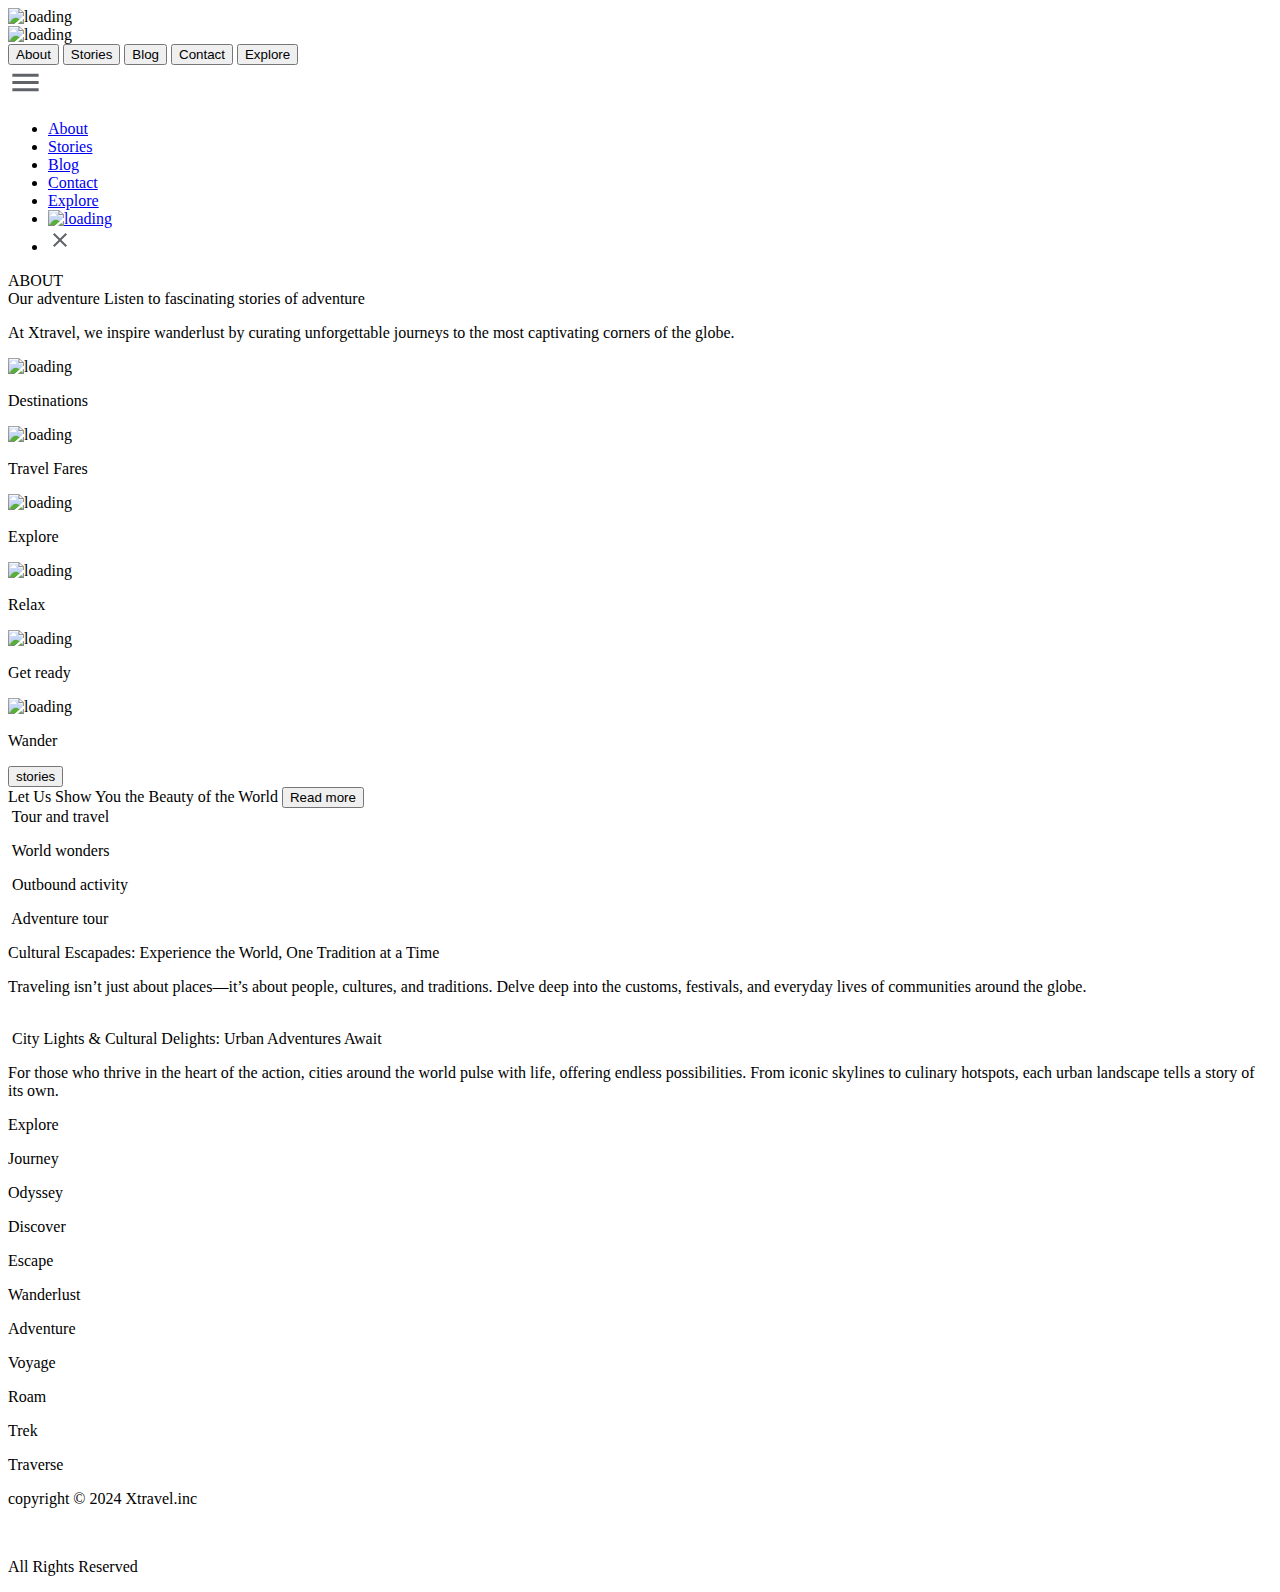
==== about.html @ 12a29511 "Add files via upload" ====
<!DOCTYPE html>
<html lang="en">
<head>
    <meta charset="UTF-8">
     <meta name="viewport" content="width=device-width, initial-scale=1">
    <title>About</title>
    <link rel="stylesheet" href="styles/about.css">
</head>
<body>
 <div id="preloader">
      <div class="loader">
          <img src="photos/Xtravellogo.png" alt="loading" class="logo"> 
      </div>
   </div>
    <div class="about1">
       <div class="header">
          <img src="photos/Xtravellogo.png" alt="loading" class="logo"> 
          
          <div class="buttons">
              <button id="abtb">About</button>
               <button id="stb">Stories</button>
                <button id="blb">Blog</button>
                 <button id="cob">Contact</button>
                  <button id="exb">Explore</button>
          </div>
          
       <nav>
           <li onclick=showSidebar() class="menu"><a href="#"><svg xmlns="http://www.w3.org/2000/svg" height="35px" viewBox="0 -960 960 960" width="35px" fill="#5f6368"><path d="M120-240v-80h720v80H120Zm0-200v-80h720v80H120Zm0-200v-80h720v80H120Z"/></svg></a>
</li>
             <ul class="sidebar">
                 <li><a href="#">About</a></li>
                 <li><a href="#">Stories</a></li>
                 <li><a href="#">Blog</a></li>
                 <li><a href="#">Contact</a></li>
                 <li><a href="#">Explore</a></li>
                 <li><a href="#"> <img src="photos/Xtravellogo.png" alt="loading" class="logo"> </a></li>
                 <li onclick=hideSidebar() class="close"><a href=""><svg xmlns="http://www.w3.org/2000/svg" height="24px" viewBox="0 -960 960 960" width="24px" fill="#5f6368"><path d="m256-200-56-56 224-224-224-224 56-56 224 224 224-224 56 56-224 224 224 224-56 56-224-224-224 224Z"/></svg></a>
</li>
             </ul>
         </nav>
       </div>
       <h id="pgn">ABOUT</h>
       </div>
       
       <div class="about2">
           <div class="about2-con">
           <h class="abth">Our adventure</h>
           <h class="abth2">Listen to fascinating stories of adventure</h>
           <p class="abttx">
               At Xtravel, we inspire wanderlust by curating unforgettable journeys to the most captivating corners of the globe.


           </p>
           <div class="abt-img-con1">
               <section class="aics">
                   <img src="favicons/fav5.jpg" id="aiim" alt="loading">
                   <p>Destinations</p>
               </section>
               <section class="aics">
                   <img src="favicons/fav6.jpg" id="aiim" alt="loading">
                   <p>Travel Fares</p>
               </section>
               <section class="aics">
                   <img src="favicons/fav1.jpg" id="aiim" alt="loading">
                   <p>Explore</p>
               </section>
           </div>
           <div class="abt-img-con2">
               <section class="aics">
                   <img src="favicons/fav4.jpg" id="aiim" alt="loading">
                   <p>Relax</p>
               </section>
               <section class="aics">
                   <img src="favicons/fav3.jpg" id="aiim" alt="loading">
                   <p>Get ready</p>
               </section>
               <section class="aics">
                   <img src="favicons/fav2.jpg" id="aiim"alt="loading">
                   <p>Wander</p>
               </section>
           </div>
             <button id="stb2">stories</button>
           </div>
           <div class="abt-2img"></div>
       </div>
       
       <div class="about3">
           <h id="a3h">Let Us Show You the Beauty of the World</h>
           <button class="a3b">Read more</button>
       </div>
       
       <div class="about4">
           <div class="abt4-con"
           ">
           <div class="a4t1">
               <img src="favicons/fav7.jpg" id="t1i" alt="">
               <h id="t1h">Tour and travel</h>
               <p id="t1p"></p>
           </div>
           <div class="a4t2">
               <img src="favicons/fav8.jpg" id="t2i" alt="">
               <h id="t2h">World wonders</h>
               <p id="t2p"></p>
           </div>
           <div class="a4t3">
               <img src="favicons/fav9.jpg" id="t3i" alt="">
               <h id="t3h">Outbound activity</h>
               <p id="t3p"></p>
           </div>
           <div class="a4t4">
               <img src="favicons/fav10.jpg" id="t4i" alt="">
               <h id="t4h">Adventure tour</h>
               <p id="t4p"></p>
           </div>
           </div>
           
           <section class="a4t5">
               <h id="t5h">Cultural Escapades: Experience the World, One Tradition at a Time</h>
               <p id="t5p">
                   Traveling isn’t just about places—it’s about people, cultures, and traditions. Delve deep into the customs, festivals, and everyday lives of communities around the globe. 
               </p>
               <img src="photos/it6.jpg" id="t5i" alt="">
           </section>
           
           <section class="a4t6">
               <img src="photos/it5.jpg" id="t6i" alt="">

               <h id="t6h">City Lights & Cultural Delights: Urban Adventures Await</h>
               <p id="t6p">
                   For those who thrive in the heart of the action, cities around the world pulse with life, offering endless possibilities. From iconic skylines to culinary hotspots, each urban landscape tells a story of its own.
               </p>
           </section>
       </div>
       
        <div class="travel-words">
              <p id="tw1">Explore</p>
              <p id="tw2">Journey</p>
              <p id="tw3">Odyssey</p>
              <p id="tw4">Discover</p>
              <p id="tw5">Escape</p>
              <p id="tw6">Wanderlust</p>
              <p id="tw7">Adventure</p>
              <p id="tw8">Voyage</p>
              <p id="tw9">Roam</p>
              <p id="tw10">Trek</p>
              <p id="tw11">Traverse</p>
          </div>
          
          <div class="last-div">
              <p class="lad">copyright © 2024 Xtravel.inc</p><br>
              <p class="lad">All Rights Reserved</p>
          </div>
</body>
<script>
    function showSidebar(){
        const sidebar = document.querySelector('.sidebar')
    sidebar.style.display = 'flex'
    }
    
    function hideSidebar(){
        const sidebar = document.querySelector('.sidebar')
    sidebar.style.display = 'none'
    }
    
    

window.addEventListener('load', function() {
    const preloader = document.getElementById('preloader');


    // Hide preloader after 2 seconds (or after your content is fully loaded)
    setTimeout(() => {
        preloader.style.display = 'none';
        
    }, 2000); // Adjust time as needed
});
</script>
</html>
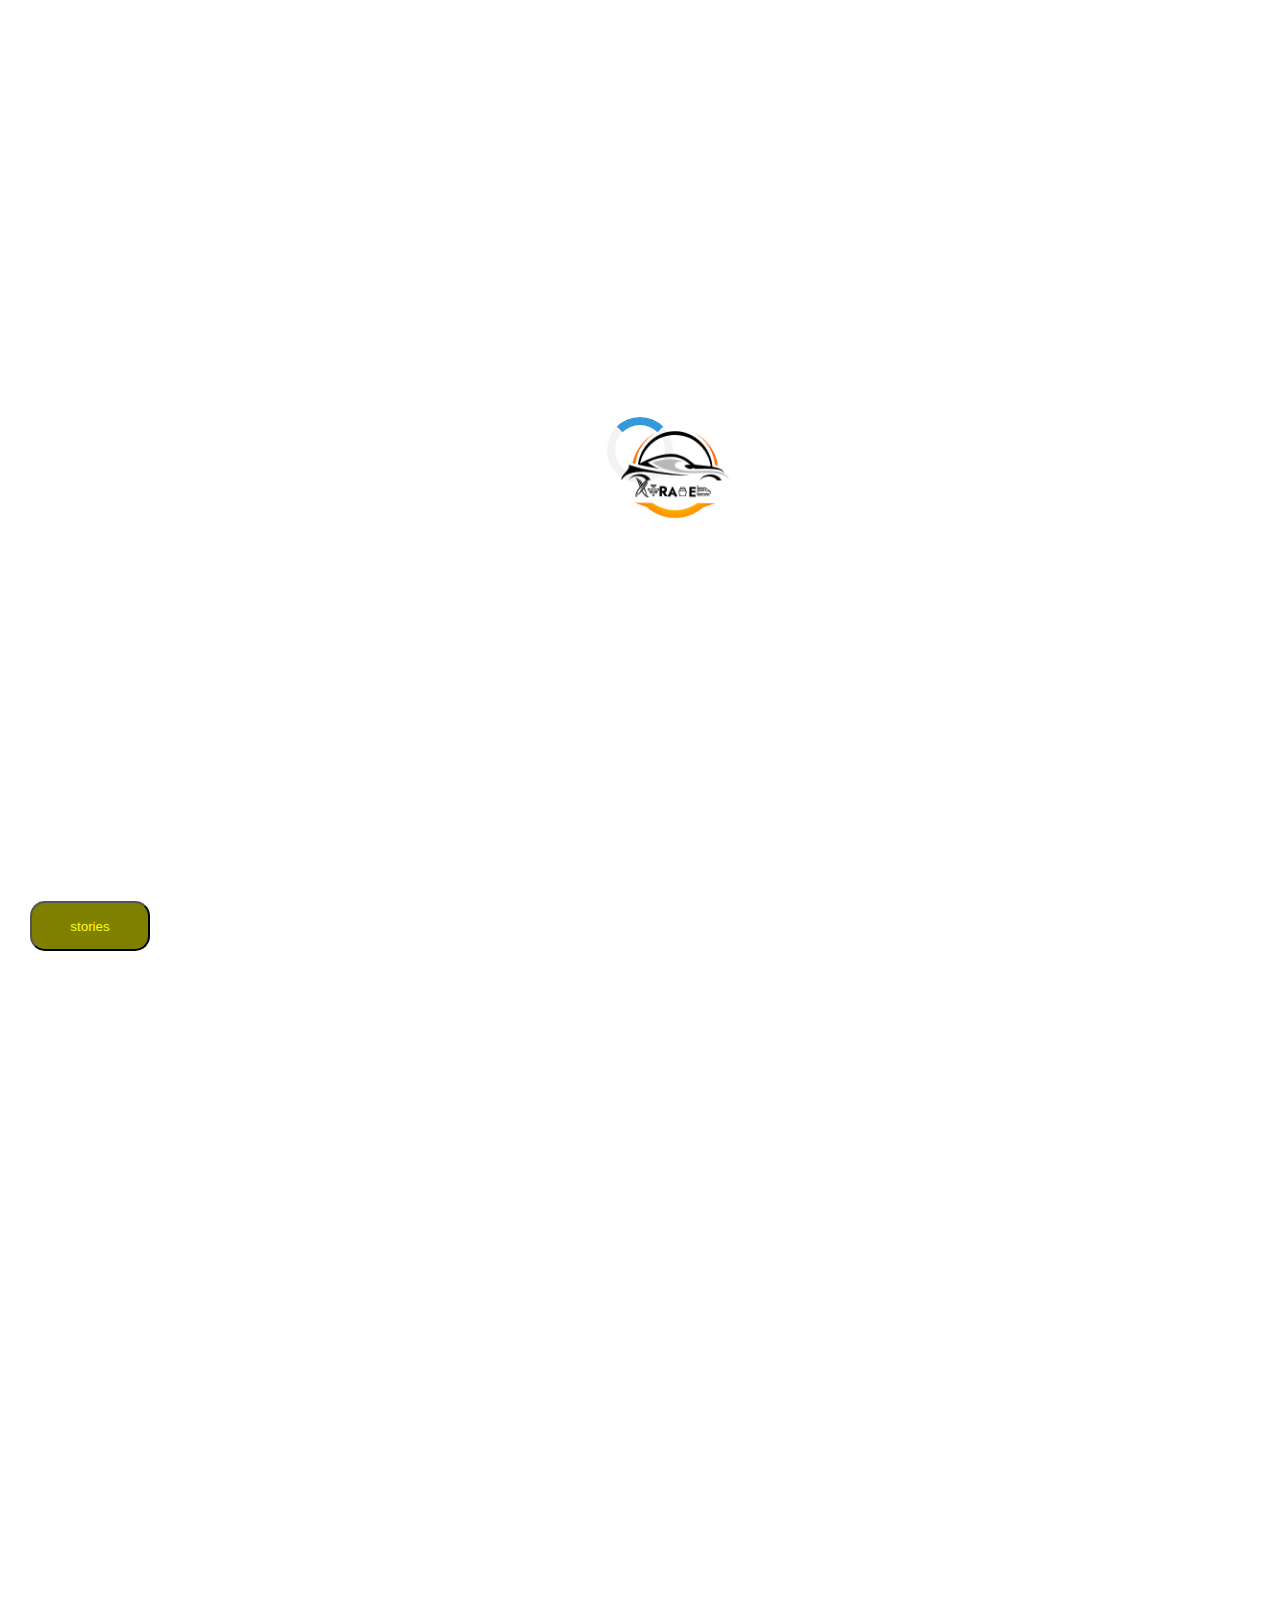
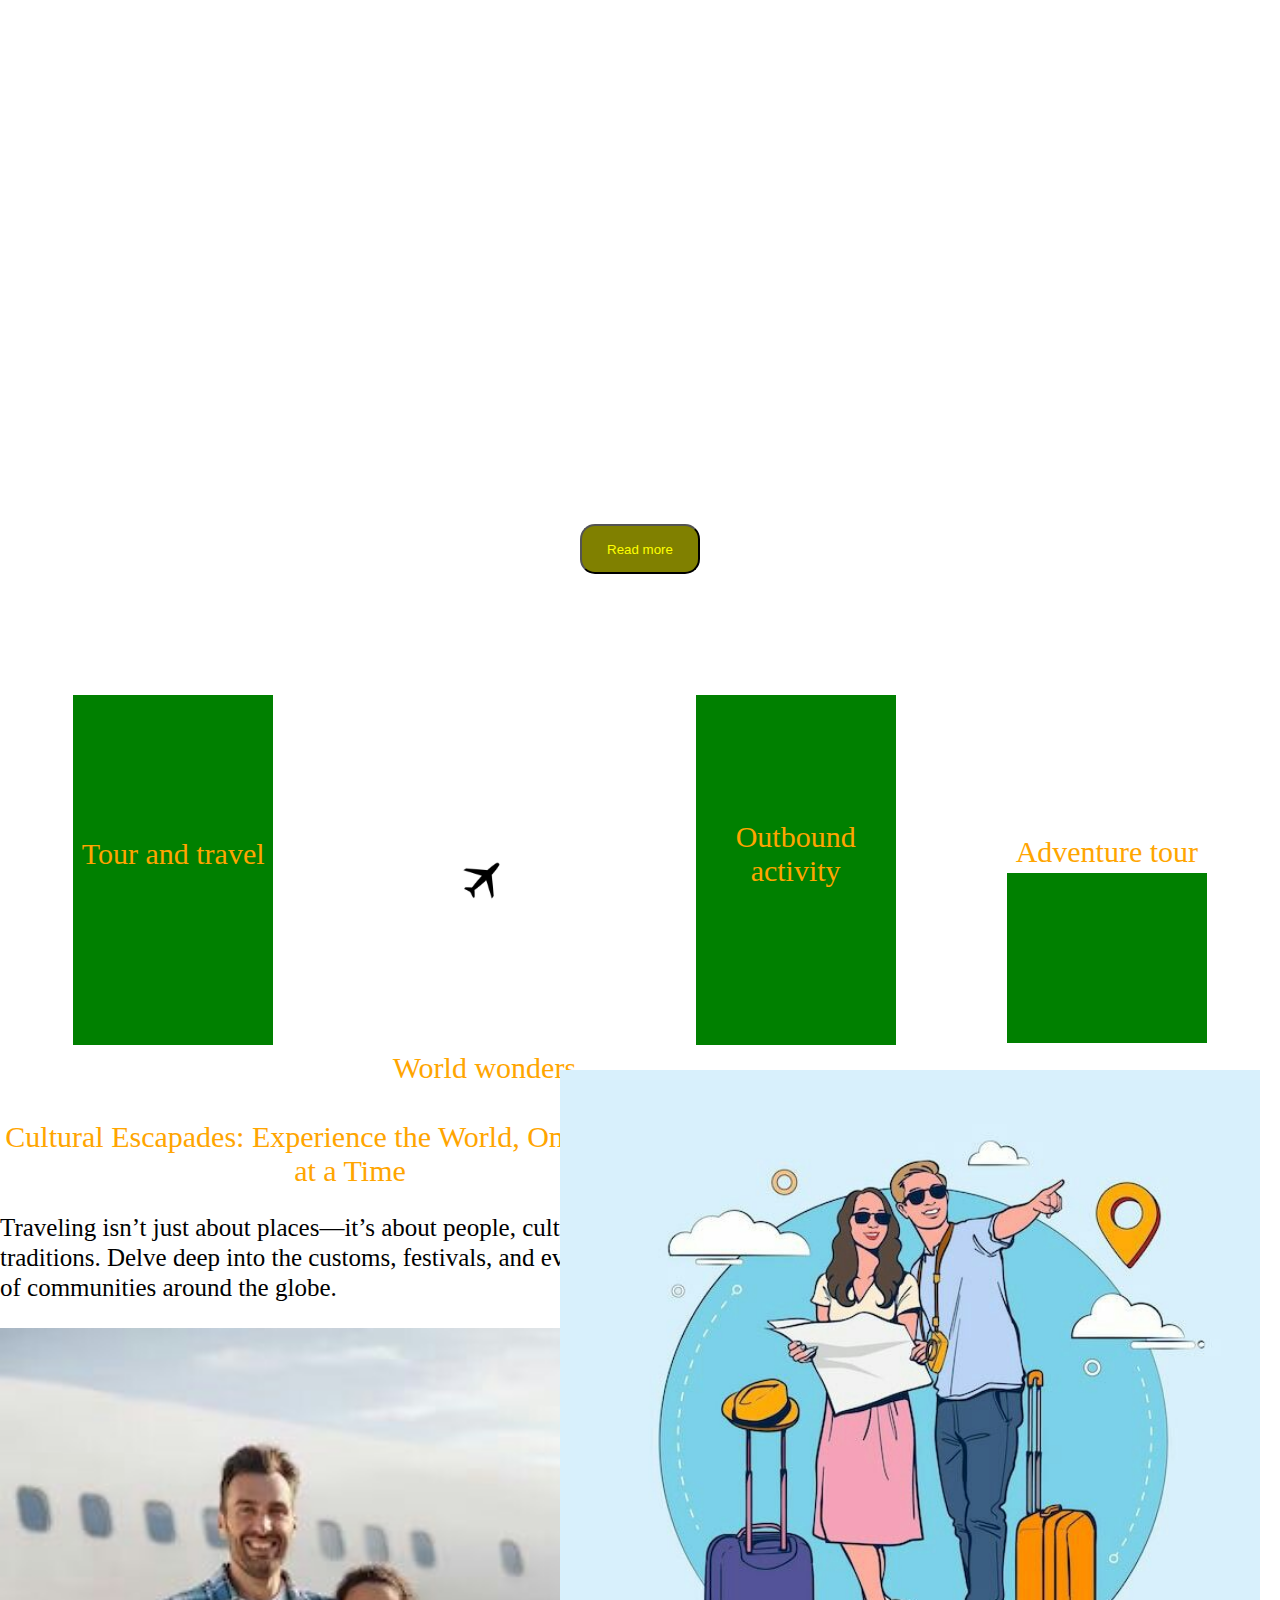
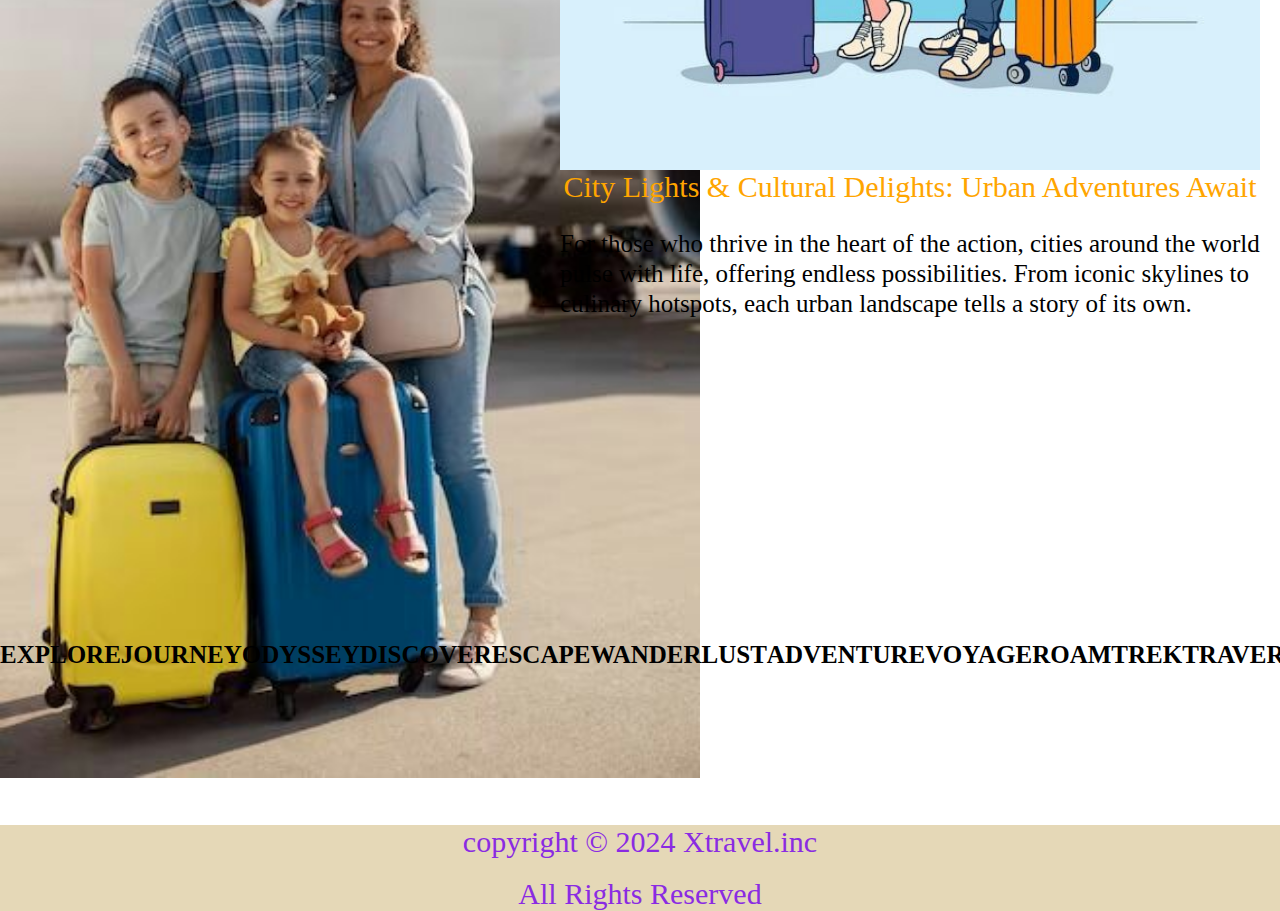
==== commit 9ed0fe38: "Update about.html" ====
--- a/about.html
+++ b/about.html
@@ -17,23 +17,33 @@
           <img src="photos/Xtravellogo.png" alt="loading" class="logo"> 
           
           <div class="buttons">
-              <button id="abtb">About</button>
-               <button id="stb">Stories</button>
-                <button id="blb">Blog</button>
-                 <button id="cob">Contact</button>
-                  <button id="exb">Explore</button>
+              <a href="https://south-x.github.io/Xtravel/about.html">
+		<button id="abtb">About</button>
+	     </a> 
+              <a href="https://south-x.github.io/Xtravel/stories.html">
+		 <button id="stb">Stories</button>
+	      </a>  
+                <a href="https://south-x.github.io/Xtravel/blog.html">
+		<button id="blb">Blog</button>
+		</a>
+                <a href="https://south-x.github.io/Xtravel/contact.html">
+		<button id="cob">Contact</button>
+		</a>  
+                 <a href="https://south-x.github.io/Xtravel/explore.html">
+		<button id="exb">Explore</button>
+		 </a>  
           </div>
           
        <nav>
            <li onclick=showSidebar() class="menu"><a href="#"><svg xmlns="http://www.w3.org/2000/svg" height="35px" viewBox="0 -960 960 960" width="35px" fill="#5f6368"><path d="M120-240v-80h720v80H120Zm0-200v-80h720v80H120Zm0-200v-80h720v80H120Z"/></svg></a>
 </li>
              <ul class="sidebar">
-                 <li><a href="#">About</a></li>
-                 <li><a href="#">Stories</a></li>
-                 <li><a href="#">Blog</a></li>
-                 <li><a href="#">Contact</a></li>
-                 <li><a href="#">Explore</a></li>
-                 <li><a href="#"> <img src="photos/Xtravellogo.png" alt="loading" class="logo"> </a></li>
+                 <li><a href="https://south-x.github.io/Xtravel/about.html">About</a></li>
+                 <li><a href="https://south-x.github.io/Xtravel/stories.html">Stories</a></li>
+                 <li><a href="https://south-x.github.io/Xtravel/blog.html">Blog</a></li>
+                 <li><a href="https://south-x.github.io/Xtravel/contact.html">Contact</a></li>
+                 <li><a href="https://south-x.github.io/Xtravel/explore.html">Explore</a></li>
+                 <li><a href="https://south-x.github.io/Xtravel/"> <img src="photos/Xtravellogo.png" alt="loading" class="logo"> </a></li>
                  <li onclick=hideSidebar() class="close"><a href=""><svg xmlns="http://www.w3.org/2000/svg" height="24px" viewBox="0 -960 960 960" width="24px" fill="#5f6368"><path d="m256-200-56-56 224-224-224-224 56-56 224 224 224-224 56 56-224 224 224 224-56 56-224-224-224 224Z"/></svg></a>
 </li>
              </ul>
--- a/styles/about.css
+++ b/styles/about.css
@@ -0,0 +1,1158 @@
+body{
+    margin: 0;
+    padding: 0;
+    font: poppins;
+    box-sizing: border-box;
+    width: 1500px;
+    }
+    
+    #preloader {
+    position: fixed;
+    width: 100%;
+    height: 100%;
+    background-color: white;
+    display: flex;
+    align-items: center;
+    justify-content: center;
+    z-index: 1000;
+}
+
+.loader {
+    border: 8px solid #f3f3f3;
+    border-top: 8px solid #3498db;
+    border-radius: 50%;
+    width: 50px;
+    height: 50px;
+    animation: spin 1s linear infinite;
+}
+
+@keyframes spin {
+    0% { transform: rotate(0deg); }
+    100% { transform: rotate(360deg); }
+}
+    
+    .logo{
+    width: 120px;
+    height: 100px;
+    }
+    
+    .header{
+    display: flex;
+    flex-direction: row;
+    width: 100%;
+    height: 80px;
+    gap:250px;
+    position: fixed;
+    }
+    
+    .buttons{
+    display: flex;
+    flex-direction: row;
+    flex: 1;
+    flex-shrink: 0;
+    }
+    
+    #abtb, #stb, #blb, #cob, #exb{
+    width: 80px;
+    height: 50px;
+    margin-left: 30px;
+    margin-top: 20px;
+    background-color: #808000;
+    color: yellow;
+    cursor: pointer;
+    }
+    
+    .sidebar{
+        display: none;
+        flex-direction: column;
+        position: fixed;
+        top: 0;
+        right: 0;
+        height: 100vh;
+        width: 250px;
+        z-index: 999;
+        background-color: ghostwhite;
+        backface-visibility:blur(20px);
+        box-shadow: 10px 0 10px rgba(0,0,0,0.1);
+        align-items: flex-start;
+        justify-content: flex-start;
+        list-style: none;
+    }
+    
+    nav li{
+        height: 150px;
+    }
+    
+    nav a{
+        height: 100%;
+        padding: 0 30px;
+        text-decoration: none;
+        align-items: center;
+        color: black;
+    }
+     
+     .about1{
+    display: flex;
+    width: 100%;
+    height: 30vh;
+    background-color:skyblue;
+    background-image:url(/storage/emulated/0/Xender/folder/Travel website /photos/tt4.jpg);
+    background-repeat: no-repeat;
+    background-blend-mode: multiply;
+    background-size: cover;
+    background-position: center;
+    }
+    
+    #pgn{
+        font-size: 80px;
+        color: white;
+        font-style: italic;
+        font-weight: bold;
+        text-align: center;
+        margin: auto;
+    }
+    
+    .about2{
+        width: 100%;
+        height: 50vh;
+        display: flex;
+    }
+    
+    .about2-con{
+        display: flex;
+        flex-direction: column;
+        width: 750px;
+        margin: 25px 30px;
+    }
+    
+    .abth{
+        font-size: 20px;
+        color: seagreen;
+        text-transform: uppercase;
+    }
+    
+    .abth2{
+        font-size: 40px;
+        color: skyblue;
+    }
+    
+    .abttx{
+        font-size: 25px;
+        color: black;
+    }
+    
+    .abt-img-con1, .abt-img-con2{
+        display: flex;
+        flex-direction: row;
+        gap:90px;
+        margin-top: 15px;
+        height: 200px;
+    }
+    
+    .aics{
+        width: 150px;
+        height: 100px;
+        display: flex;
+        flex-direction: column;
+        justify-content: center;
+    }
+    
+    .aics p{
+        font-size: 25px;
+        font-weight: bold;
+        margin: auto;
+        text-align: center;
+    }
+    
+    .aiim{
+        width: 30px;
+        margin-top: -180px;
+        object-position:center center;
+        display: flex;
+    }
+    
+    #stb2{
+        width: 120px;
+    height: 50px;
+    background-color: #808000;
+    margin-bottom: -150px;    
+    color: yellow;
+    cursor: pointer;
+    border-radius: 15px;
+    }
+    
+    .abt-2img{
+        width: 450px;
+        height: 650px;
+        background:url(/storage/emulated/0/DCIM/100PINT/Pins/f94c5898fcc5227a6b969b303bf8a1b6.jpg);
+        background-repeat: no-repeat;
+        background-size: cover;
+        display: flex;
+        margin: auto;
+        animation: appear 20s infinite linear alternate;
+    }
+    
+    @keyframes appear{
+    from{
+        transform: scale(0.5,0.5)
+    }
+    
+    to{
+        transform: scale(1,1);
+        background: url('/storage/emulated/0/DCIM/100PINT/Pins/fd12cee0fb11a6b35bf61ab48a2820ef.jpg');
+    }
+}
+
+    .about3{
+        display:flex;
+        flex-direction:column;
+        width:100%;
+        height:35vh;
+        background-color: skyblue;
+        background:url(/storage/emulated/0/DCIM/100PINT/Pins/f3a52208b52a1c2fb5413ee81fd933ec.jpg);
+        background-repeat: no-repeat;
+        background-size:cover;
+        background-blend-mode:multiply;
+        background-position:center center;
+    }
+    
+    #a3h{
+        font-size:65px;
+        color: white;
+        font-style: italic;
+        font-weight: bold;
+        text-align: center;
+        margin:auto;
+    }
+    
+    .a3b{
+        width: 120px;
+    height: 50px;
+    background-color: #808000;
+    color: yellow;
+    cursor: pointer;
+    border-radius: 15px;
+    margin: auto;
+    margin-top:-150px;
+    }
+    
+    .about4{
+        width: 100%;
+        height: 65vh;
+    }
+    
+    .abt4-con{
+        display:flex;
+           flex-direction:row;
+           gap:45px;
+           height:250px;
+           width:1200px;
+           margin-left: auto;
+           margin-right: auto;
+    }
+    
+    .a4t1, .a4t2, .a4t3, .a4t4{
+        display:flex;
+        flex-direction:column;
+        background-color:green;
+        height:350px;
+        width: 270px;
+        margin: auto;
+    }
+    
+    .a4t1{
+        margin-left:auto;
+    }
+    .a4t4{
+        margin-top: -2px;
+        height: 170px;
+        width: 200px;
+    }
+    
+    .a4t1, .a4t2, .a4t3, .a4t4 img{
+        width: 200px;
+        margin-top: -180px;
+        object-position:center center;
+        display: flex;
+    }
+    
+    #t1h, #t2h, #t3h, #t4h, #t5h, #t6h{
+        text-align:center;
+        margin: auto;
+        font-size: 30px;
+        color: orange;
+    }
+    
+    #t5p, #t6p{
+        font-size: 25px;
+        line-height: 30px;
+    }
+    
+    .a4t5, .a4t6{
+        width: 700px;
+        height: 650px;
+        display: flex;
+        flex-direction: column;
+        margin-top: 200px;
+    }
+    
+    .a4t6{
+        margin: auto;
+        margin-right:20px;
+        margin-top:-700px;
+    }
+    
+    .a4t5{
+        margin-top: -5px;
+    }
+    
+    .travel-words{
+                 display:flex;
+          flex-direction:row;
+          background: url('/storage/emulated/0/DCIM/100PINT/Pins/dd643c95c29702bdd4195d0b826b8a77.jpg');
+          background-repeat: no-repeat;
+          background-size: cover;
+          background-position: center center;
+          width: 100%;
+          height:280px;
+          align-items:space-between;
+          justify-content:space-between;
+          margin-top:40px;
+}
+
+#tw1, #tw2, #tw3, #tw4, #tw5, #tw6, #tw7, #tw8, #tw9, #tw10, #tw11{
+    font-size: 25px;
+    font-weight: bold;
+    text-transform: uppercase;
+    margin: auto;
+    animation: zoom 10s infinite linear alternate;
+}
+
+.last-div{
+    display: flex;
+    flex-direction: column;
+    padding: auto;
+    background-color: #E5D8B7;
+    margin-top: 30px;
+}
+
+.lad{
+    color:blueviolet;
+    margin: auto;
+    font-size: 30px;
+    }
+
+@keyframes zoom {
+    from{
+        transform: translateX(-300%);
+    }
+    
+    to{
+        margin-right: -30px;
+        gap:30px;
+    }
+}  
+
+@media all and (max-width:2560px) {
+      body{
+          width:100%;
+      }
+      
+      .about1{
+          width: 100%;
+      }
+      
+      .about2{
+       width: 100%;
+        height: 150vh;
+        display: flex;
+    }
+    
+    .about3{
+        display:flex;
+        flex-direction:column;
+        width:100%;
+        height:95vh;
+    }
+    
+    .about4{
+        width: 100%;
+        height: 1200px;
+    }
+   
+  }
+  
+    @media all and (max-width:1440px) {
+        body{
+            width:100%;
+        }
+        
+           .about1{
+    width: 100%;
+    }
+    
+    .header{
+    width: 100%;
+    }
+    
+    #pgn{
+        font-size: 30px;
+    }
+   
+    .about2{
+        width: 100%;
+        height: 150vh;
+        display: flex;
+    }
+    
+   
+    #stb2{
+        width: 120px;
+    height: 50px;
+    background-color: #808000;
+    margin-bottom: -150px;    
+    color: yellow;
+    cursor: pointer;
+    border-radius: 15px;
+    }
+    
+   
+
+    .about3{
+        display:flex;
+        flex-direction:column;
+        width:100%;
+        height:95vh;
+    }
+    
+    #a3h{
+        font-size:45px;
+        color: white;
+        font-style: italic;
+        font-weight: bold;
+        text-align: center;
+        margin:auto;
+    }
+    
+    
+    .about4{
+        width: 100%;
+        height: 1200px;
+        }
+    
+
+   
+    .
+    
+    .travel-words{
+          width: 100%;
+}
+
+    }
+    
+      @media all and (max-width:1024px) {
+          body{
+              width: 100%;
+          }
+         
+          
+          .
+    
+    .hamburger {
+  display: block;
+  background: none;
+  border: none;
+  cursor: pointer;
+  padding: 0;
+  height: 24px;
+  width: 32px;
+  margin-bottom: 20px;
+  margin-left: 60px;
+    }
+    
+    .hamburger .line {
+  display: block;
+  height: 2px;
+  background: #333;
+  border-radius: 1px;
+  margin: 6px 0;
+  transition: all 0.3s ease;
+     }
+     
+     .about1{
+    width: 100%;
+    }
+    
+    .header{
+    width: 100%;
+    height: 100px;
+    }
+    
+    #abtb, #stb, #blb, #cob, #exb{
+    height: 30px;
+    }
+   
+    .about2{
+       width: 100%;
+        height: 150vh;
+        display: flex;
+    }
+    
+   
+    #stb2{
+        width: 120px;
+    height: 50px;
+    background-color: #808000;
+    margin-bottom: -150px;    
+    color: yellow;
+    cursor: pointer;
+    border-radius: 15px;
+    }
+    
+   
+
+    .about3{
+        display:flex;
+        flex-direction:column;
+        width:100%;
+        height:95vh;
+    }
+    
+    #a3h{
+        font-size:45px;
+        color: white;
+        font-style: italic;
+        font-weight: bold;
+        text-align: center;
+        margin:auto;
+    }
+    
+    
+    .about4{
+        width: 100%;
+        height: 1300px;
+        }
+    
+   .abt4-con{
+       width: 900px;
+       gap:5px;
+   }
+   
+    .a4t1, .a4t2, .a4t3, {
+        height:220px;
+        width: 150px;
+    }
+    
+    .a4t1{
+        margin-left:10px;
+    }
+    .a4t4{
+        display: none;
+    }
+    
+    .a4t1, .a4t2, .a4t3, .a4t4 img{
+        width: 150px;
+        margin-top: -180px;
+        object-position:center center;
+    }
+    
+     .a4t5, .a4t6{
+        width: 400px;
+        height: 550px;
+        display: flex;
+        flex-direction: column;
+        margin-top: 300px;
+    }
+        
+    .a4t6{
+        margin: auto;
+        margin-right:20px;
+        margin-top:-700px;
+    }
+    
+    .a4t5{
+        margin-top: 200px;
+    }
+    
+    .travel-words{
+          width: 100%;
+}
+
+
+      }
+      
+      
+      
+        @media all and (max-width:768px) {
+            body{
+                width: 100%;
+            }
+            
+            .logo{
+    width: 50px;
+    height: 50px;
+    }
+    
+    .header{
+    width: 100%;
+    height: 80px;
+    }
+    
+    .buttons{
+    display: none;
+    }
+    
+    #abtb, #stb, #blb, #cob, #exb{
+    display: none;
+    }
+    
+   nav{
+      position: absolute;
+      top: 0;
+      right: 0;
+   }
+     
+     .about1{
+    width: 100%;
+    }
+    
+    #pgn{
+        font-size: 50px;
+    }
+    
+    .about2{
+        width: 100%;
+        height: 250vh;
+        display: flex;
+        flex-direction: column;
+    }
+    
+    .about2-con{
+        display: flex;
+        flex-direction: column;
+        width: 100%;
+        margin: 25px 30px;
+        margin-left: 0px;
+    }
+    
+    .abth{
+        font-size: 20px;
+        color: seagreen;
+        text-transform: uppercase;
+    }
+    
+    .abth2{
+        font-size: 35px;
+        color: skyblue;
+        text-indent: 30px;
+    }
+    
+    .abttx{
+        font-size: 20px;
+        color: black;
+        line-indent:10px;
+    }
+    
+    .abt-img-con1, .abt-img-con2{
+        display: flex;
+        flex-direction: row;
+        gap:150px;
+        margin-top: 15px;
+        height: 200px;
+        width: 100%;
+    }
+    
+    .aics{
+        width: 100px;
+        height: 100px;
+        display: flex;
+        flex-direction: column;
+        justify-content: center;
+    }
+    
+    .aics p{
+        font-size: 25px;
+        font-weight: bold;
+        margin: auto;
+        text-align: center;
+    }
+    
+    .aiim{
+        width: 30px;
+        margin-top: -180px;
+        object-position:center center;
+        display: flex;
+    }
+    
+    #stb2{
+        width: 120px;
+    height: 50px;
+    background-color: #808000;
+    margin-bottom: -150px;    
+    color: yellow;
+    cursor: pointer;
+    border-radius: 15px;
+    }
+    
+    .abt-2img{
+        width: 450px;
+        margin-left: -50px;
+        }
+
+    .about3{
+        display:flex;
+        flex-direction:column;
+        width:100%;
+        height:95vh;
+    }
+    
+    #a3h{
+        font-size:45px;
+        color: white;
+        font-style: italic;
+        font-weight: bold;
+        text-align: center;
+        margin:auto;
+    }
+    
+    
+    .about4{
+        width: 100%;
+        height: 1500px;
+    }
+    
+    .abt4-con{
+            display:flex;
+           flex-direction:column;
+    }
+    
+    .a4t1, .a4t2, .a4t3, .a4t4{
+        display:none;        
+    }
+    
+   
+    
+    #t5p, #t6p{
+        font-size: 15px;
+        line-height: 30px;
+    }
+    
+    .a4t5, .a4t6{
+        width: 200px;
+        height: 50px;
+        display: flex;
+        flex-direction: column;
+    }
+    
+    .a4t6{
+        margin:-1350px auto;
+    }
+    
+    .a4t5{
+        margin: 600px auto;
+    }
+    
+    .travel-words{
+          width: 100%;
+          height:100px;
+}
+
+#tw1, #tw2, #tw3, #tw4, #tw5, #tw6, #tw7, #tw8, #tw9, #tw10, #tw11{
+    font-size: 15px;
+}
+        }
+        
+        
+        
+        
+          @media all and (max-width:435px) {
+              body{
+                  width: 100%;
+              }
+              
+              .logo{
+    width: 50px;
+    height: 50px;
+    }
+    
+    .header{
+    width: 100%;
+    height: 80px;
+    }
+    
+    .buttons{
+    display: none;
+    }
+    
+    #abtb, #stb, #blb, #cob, #exb{
+    display: none;
+    }
+    
+    .hamburger {
+  display: block;
+  background: none;
+  border: none;
+  cursor: pointer;
+  padding: 0;
+  height: 24px;
+  width: 32px;
+  margin-bottom: 20px;
+  margin-left: 60px;
+    }
+    
+    .hamburger .line {
+  display: block;
+  height: 2px;
+  background: #333;
+  border-radius: 1px;
+  margin: 6px 0;
+  transition: all 0.3s ease;
+     }
+     
+     .about1{
+    width: 100%;
+    }
+    
+    #pgn{
+        font-size: 50px;
+    }
+    
+    .about2{
+        width: 100%;
+        height: 250vh;
+        display: flex;
+        flex-direction: column;
+    }
+    
+    .about2-con{
+        display: flex;
+        flex-direction: column;
+        width: 100%;
+        margin: 25px 30px;
+        margin-left: 0px;
+    }
+    
+    .abth{
+        font-size: 20px;
+        color: seagreen;
+        text-transform: uppercase;
+    }
+    
+    .abth2{
+        font-size: 35px;
+        color: skyblue;
+        text-indent: 30px;
+    }
+    
+    .abttx{
+        font-size: 20px;
+        color: black;
+        line-indent:10px;
+    }
+    
+    .abt-img-con1, .abt-img-con2{
+        display: flex;
+        flex-direction: row;
+        gap:60px;
+        margin-top: 15px;
+        height: 200px;
+        width: 100%;
+    }
+    
+    .aics{
+        width: 80px;
+        height: 100px;
+        display: flex;
+        flex-direction: column;
+        justify-content: center;
+    }
+    
+    .aics p{
+        font-size: 25px;
+        font-weight: bold;
+        margin: auto;
+        text-align: center;
+    }
+    
+    .aiim{
+        width: 30px;
+        margin-top: -180px;
+        object-position:center center;
+        display: flex;
+    }
+    
+    #stb2{
+        width: 120px;
+    height: 50px;
+    background-color: #808000;
+    margin-bottom: -150px;    
+    color: yellow;
+    cursor: pointer;
+    border-radius: 15px;
+    }
+    
+    .abt-2img{
+        width: 450px;
+        margin-left: -50px;
+        }
+
+    .about3{
+        display:flex;
+        flex-direction:column;
+        width:100%;
+        height:95vh;
+    }
+    
+    #a3h{
+        font-size:45px;
+        color: white;
+        font-style: italic;
+        font-weight: bold;
+        text-align: center;
+        margin:auto;
+    }
+    
+    
+    .about4{
+        width: 100%;
+        height: 1500px;
+    }
+    
+    .abt4-con{
+            display:flex;
+           flex-direction:column;
+    }
+    
+    .a4t1, .a4t2, .a4t3, .a4t4{
+        display:none;        
+    }
+    
+   
+    
+    #t5p, #t6p{
+        font-size: 15px;
+        line-height: 30px;
+    }
+    
+    .a4t5, .a4t6{
+        width: 200px;
+        height: 50px;
+        display: flex;
+        flex-direction: column;
+    }
+    
+    .a4t6{
+        margin:-1350px auto;
+    }
+    
+    .a4t5{
+        margin: 600px auto;
+    }
+    
+    .travel-words{
+          width: 100%;
+          height:100px;
+}
+
+#tw1, #tw2, #tw3, #tw4, #tw5, #tw6, #tw7, #tw8, #tw9, #tw10, #tw11{
+    font-size: 5px;
+}
+          }
+          
+          
+          
+          
+            @media all and (max-width:375px) {
+                body {
+                    width: 100%;
+                }
+                
+                .logo{
+    width: 50px;
+    height: 50px;
+    }
+    
+    .header{
+    width: 100%;
+    height: 80px;
+    }
+    
+    .buttons{
+    display: none;
+    }
+    
+    #abtb, #stb, #blb, #cob, #exb{
+    display: none;
+    }
+    
+    .hamburger {
+  display: block;
+  background: none;
+  border: none;
+  cursor: pointer;
+  padding: 0;
+  height: 24px;
+  width: 32px;
+  margin-bottom: 20px;
+  margin-left: 60px;
+    }
+    
+    .hamburger .line {
+  display: block;
+  height: 2px;
+  background: #333;
+  border-radius: 1px;
+  margin: 6px 0;
+  transition: all 0.3s ease;
+     }
+     
+     .about1{
+    width: 100%;
+    }
+    
+    #pgn{
+        font-size: 50px;
+    }
+    
+    .about2{
+        width: 100%;
+        height: 250vh;
+        display: flex;
+        flex-direction: column;
+    }
+    
+    .about2-con{
+        display: flex;
+        flex-direction: column;
+        width: 100%;
+        margin: 25px 30px;
+        margin-left: 0px;
+    }
+    
+    .abth{
+        font-size: 20px;
+        color: seagreen;
+        text-transform: uppercase;
+    }
+    
+    .abth2{
+        font-size: 35px;
+        color: skyblue;
+        text-indent: 30px;
+    }
+    
+    .abttx{
+        font-size: 20px;
+        color: black;
+        line-indent:10px;
+    }
+    
+    .abt-img-con1, .abt-img-con2{
+        display: flex;
+        flex-direction: row;
+        gap:60px;
+        margin-top: 15px;
+        height: 200px;
+        width: 100%;
+    }
+    
+    .aics{
+        width: 80px;
+        height: 100px;
+        display: flex;
+        flex-direction: column;
+        justify-content: center;
+    }
+    
+    .aics p{
+        font-size: 25px;
+        font-weight: bold;
+        margin: auto;
+        text-align: center;
+    }
+    
+    .aiim{
+        width: 30px;
+        margin-top: -180px;
+        object-position:center center;
+        display: flex;
+    }
+    
+    #stb2{
+        width: 120px;
+    height: 50px;
+    background-color: #808000;
+    margin-bottom: -150px;    
+    color: yellow;
+    cursor: pointer;
+    border-radius: 15px;
+    }
+    
+    .abt-2img{
+        width: 450px;
+        margin-left: -50px;
+        }
+
+    .about3{
+        display:flex;
+        flex-direction:column;
+        width:100%;
+        height:95vh;
+    }
+    
+    #a3h{
+        font-size:45px;
+        color: white;
+        font-style: italic;
+        font-weight: bold;
+        text-align: center;
+        margin:auto;
+    }
+    
+    
+    .about4{
+        width: 100%;
+        height: 1500px;
+    }
+    
+    .abt4-con{
+            display:flex;
+           flex-direction:column;
+    }
+    
+    .a4t1, .a4t2, .a4t3, .a4t4{
+        display:none;        
+    }
+    
+   
+    
+    #t5p, #t6p{
+        font-size: 15px;
+        line-height: 30px;
+    }
+    
+    .a4t5, .a4t6{
+        width: 200px;
+        height: 50px;
+        display: flex;
+        flex-direction: column;
+    }
+    
+    .a4t6{
+        margin:-1350px auto;
+    }
+    
+    .a4t5{
+        margin: 600px auto;
+    }
+    
+    .travel-words{
+          width: 100%;
+          height:100px;
+}
+
+#tw1, #tw2, #tw3, #tw4, #tw5, #tw6, #tw7, #tw8, #tw9, #tw10, #tw11{
+    font-size: 5px;
+}
+
+            }
